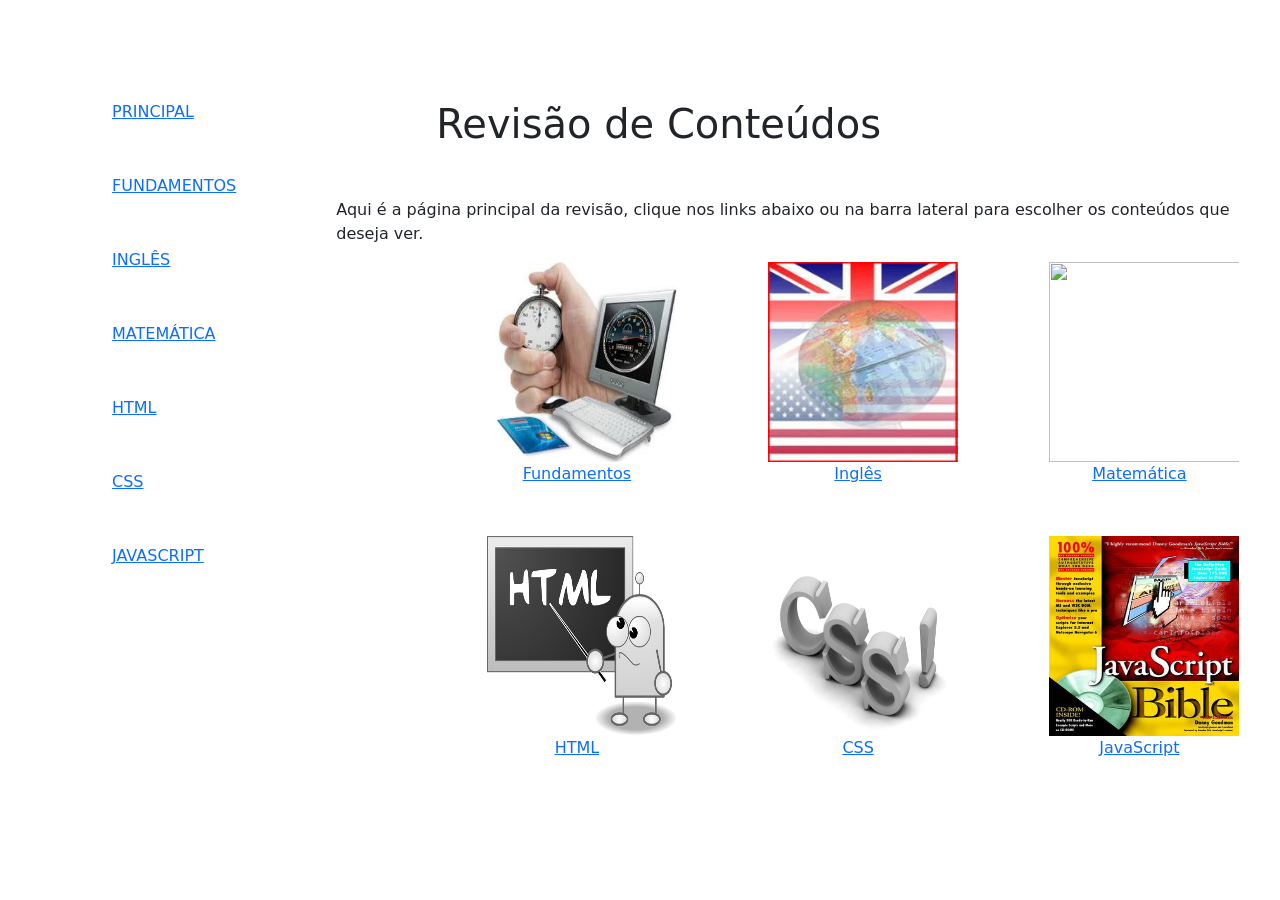
==== index.html @ 2ed34b92 "Update site" ====
<!DOCTYPE html>
<html>
    <head>
        <meta charset="UTF-8">
        <meta name="viewport" content="width=device-width, initial-scale=1.0">
        <link rel="stylesheet" href="bootstrap-5.0.2-dist/css/bootstrap.css">
            <link rel="stylesheet" href="style.css">
    <title> Wiki </title>
    
<body>
     <div class="corpo" >
         <div class="barralateral">
            <ul>
                <a href="index.html"><li class="lateralo"> PRINCIPAL </li></a>
               <a href="indexfund.html"> <li class="itens">FUNDAMENTOS</li></a>
                 <a href="indexingl.html"> <li class="itens">INGLÊS</li></a>
                 <a href="indexmat.html"><li class="itens">MATEMÁTICA</li></a>
                 <a href="indexhtml.html"><li class="itens">HTML</li></a>
                 <a href="indexcss.html"><li class="itens">CSS</li></a>
                 <a href="indexjss.html"><li class="itens">JAVASCRIPT</li></a>
              
            </ul>
         </div>


    <div class="principal">
<h1> Revisão de Conteúdos</h1>
<p>Aqui é a página principal da revisão, clique nos links abaixo ou na barra lateral para escolher os conteúdos que deseja ver.</p>
<div class="container text-center sanders">
<div class="row linha">
<div class="col"> <img  src="images/FUNDimage.jpg" class="imglegal"> <br><a href="indexfund.html">Fundamentos</a>
</div>
<div class="col"> <img  src="images/INGLimage.webp" class="imglegal"> <br><a href="indexingl.html">Inglês</a>
             </div>
<div class="col"> 
                            <img  src="images/matIMAGE.webp" class="imglegal"> <br><a href="indexmat.html">Matemática</a> 
</div>
 </div>
<div class="row linha">
<div class="col"> <img  src="images/HTMLimage.jpg" class="imglegal"> <br><a href="indexhtml.html">HTML</a> 
</div>
<div class="col"> <img  src="images/CSSimage.jpg" class="imglegal"><br><a href="indexcss.html">CSS</a> 
</div>
<div class="col"> <img  src="images/JSSimage.jpg" class="imglegal"><br><a href="indexjss.html">JavaScript</a> 
</div>
</div>
</div>
    </div>     


    </div>
</body>

</head>
</html>
---- style.css ----
.corpo{
    display: flex;
    margin-top: 100px;
    margin-left: 80px;
    top: 50px
   
}

.principal{
margin-left: 100px

}
.principal h1{
margin-left: 100px;
margin-bottom: 50px;
}
.barralateral{
    flex-direction: column;
}
.barralateral li{
    padding-bottom: 50px;
    list-style: none;
}

.imglegal{
    height: 200px;
    width: 200px;
    padding-left: 10px;
    
}
.linha{
    padding-left:100px;
    margin-bottom:50px;   
}

.expind{
    font-weight:bold;
    font-size: small;
    color: rgb(78, 66, 0)
}
.exp{
    color: rgb(255, 0, 217);
    font-size: smaller
}
.exp a{
    color: rgb(255, 0, 217);
    font-size: smaller
}
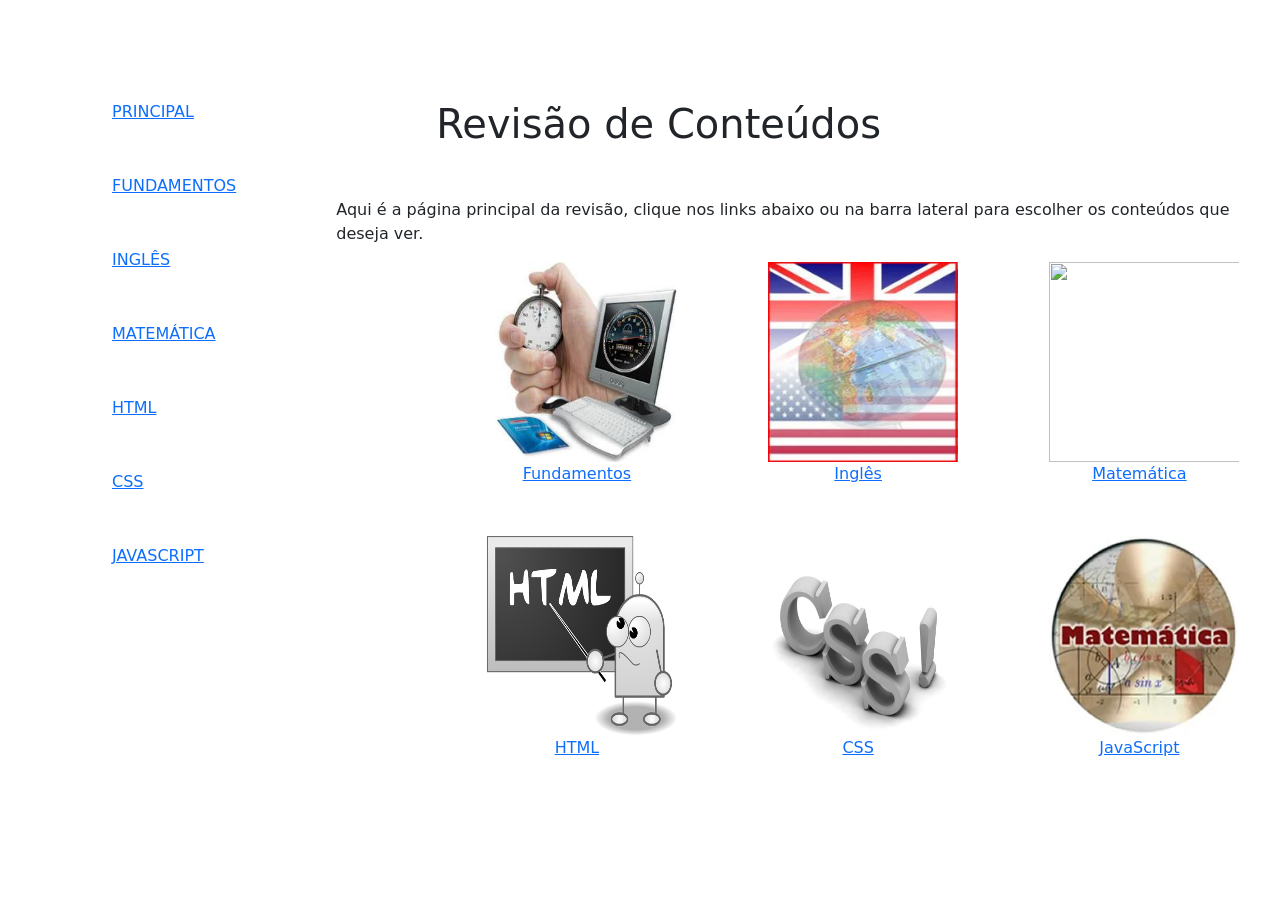
==== commit 42a63735: "Imagem matemática" ====
--- a/index.html
+++ b/index.html
@@ -41,7 +41,7 @@
 </div>
 <div class="col"> <img  src="images/CSSimage.jpg" class="imglegal"><br><a href="indexcss.html">CSS</a> 
 </div>
-<div class="col"> <img  src="images/JSSimage.jpg" class="imglegal"><br><a href="indexjss.html">JavaScript</a> 
+<div class="col"> <img  src="images/MATimage.webp" class="imglegal"><br><a href="indexjss.html">JavaScript</a> 
 </div>
 </div>
 </div>
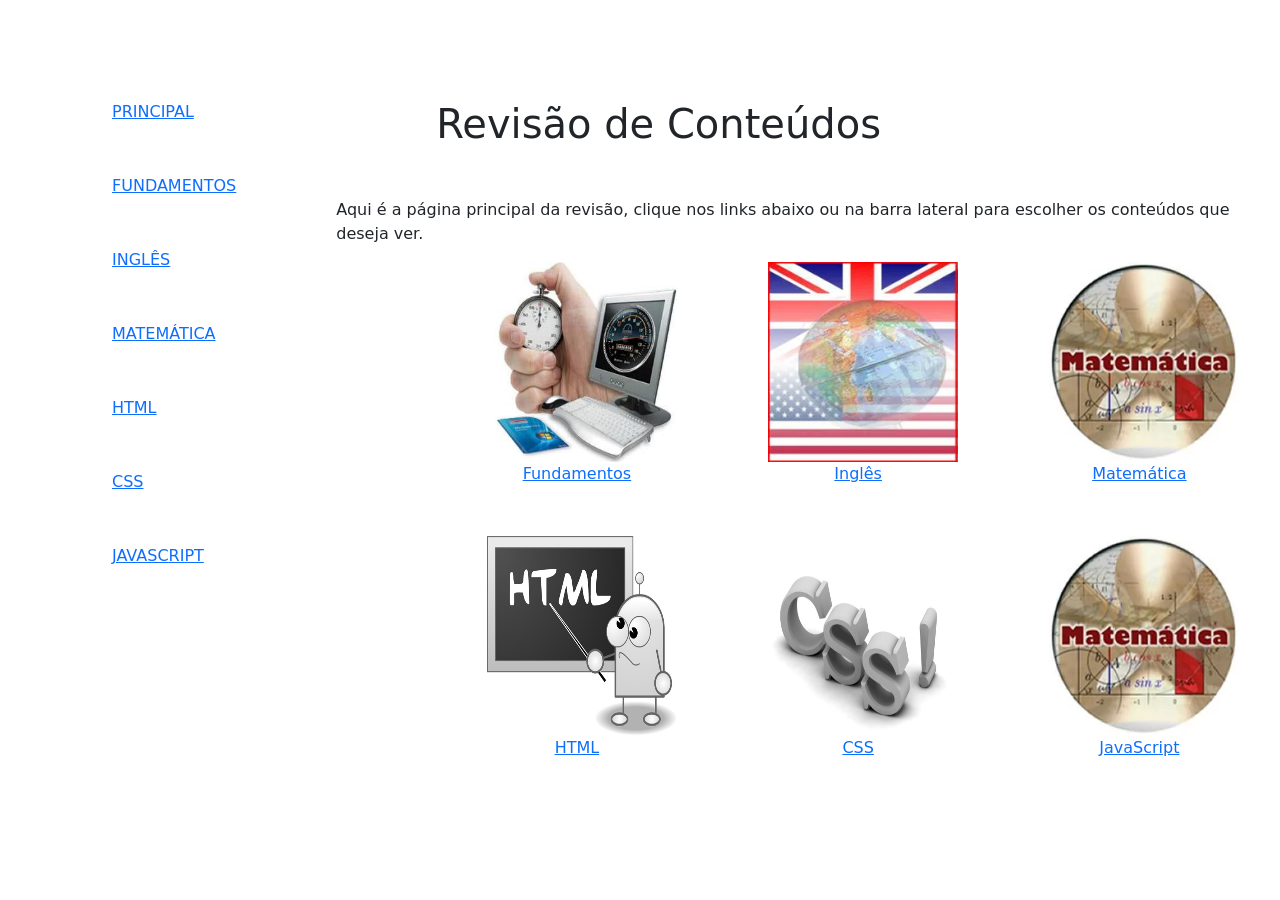
==== commit 197be2b9: "matematica" ====
--- a/index.html
+++ b/index.html
@@ -33,7 +33,7 @@
 <div class="col"> <img  src="images/INGLimage.webp" class="imglegal"> <br><a href="indexingl.html">Inglês</a>
              </div>
 <div class="col"> 
-                            <img  src="images/matIMAGE.webp" class="imglegal"> <br><a href="indexmat.html">Matemática</a> 
+                            <img  src="images/MATimage.webp" class="imglegal"> <br><a href="indexmat.html">Matemática</a> 
 </div>
  </div>
 <div class="row linha">
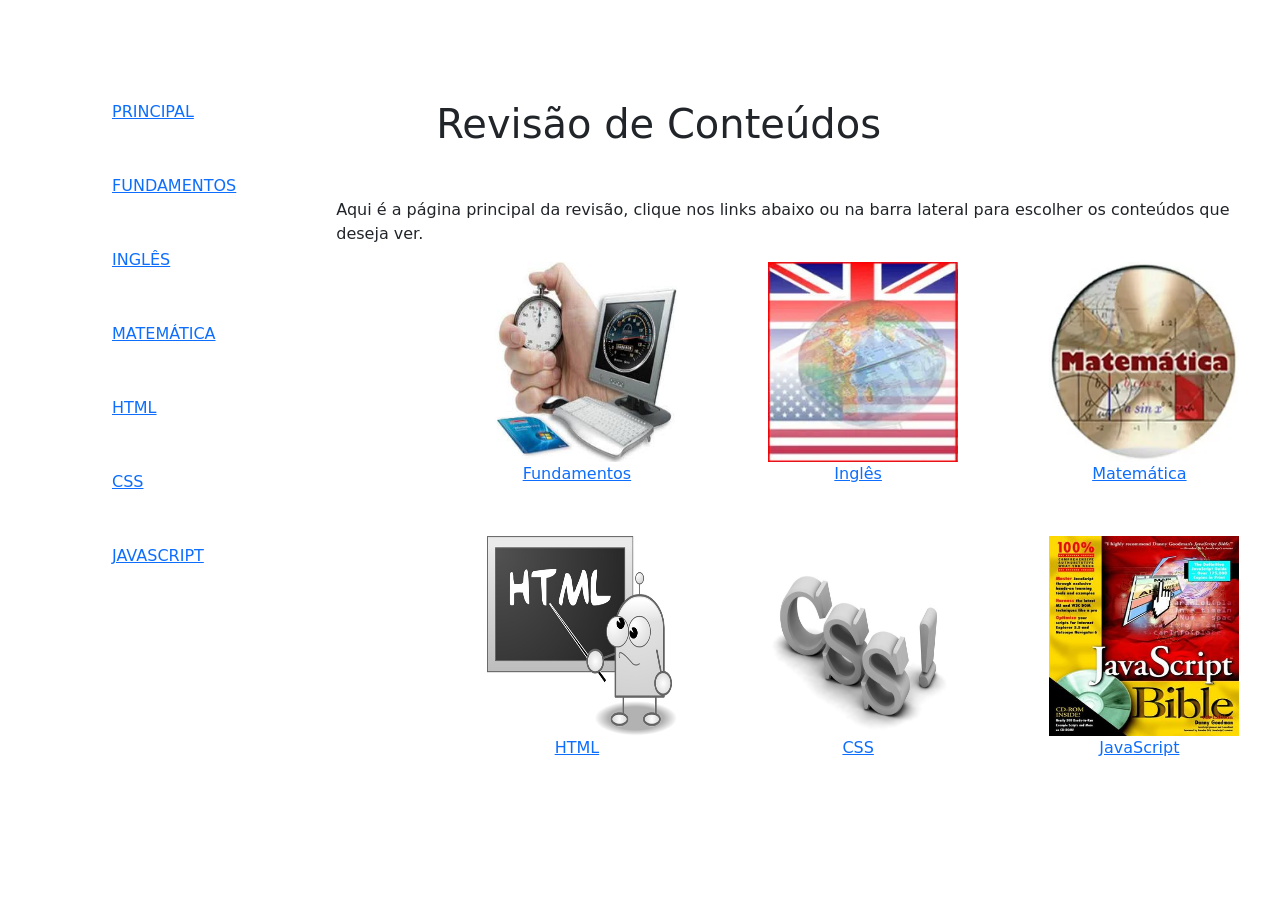
==== commit 28968c04: "javascript" ====
--- a/index.html
+++ b/index.html
@@ -41,7 +41,7 @@
 </div>
 <div class="col"> <img  src="images/CSSimage.jpg" class="imglegal"><br><a href="indexcss.html">CSS</a> 
 </div>
-<div class="col"> <img  src="images/MATimage.webp" class="imglegal"><br><a href="indexjss.html">JavaScript</a> 
+<div class="col"> <img  src="images/JSSimage.jpg" class="imglegal"><br><a href="indexjss.html">JavaScript</a> 
 </div>
 </div>
 </div>
